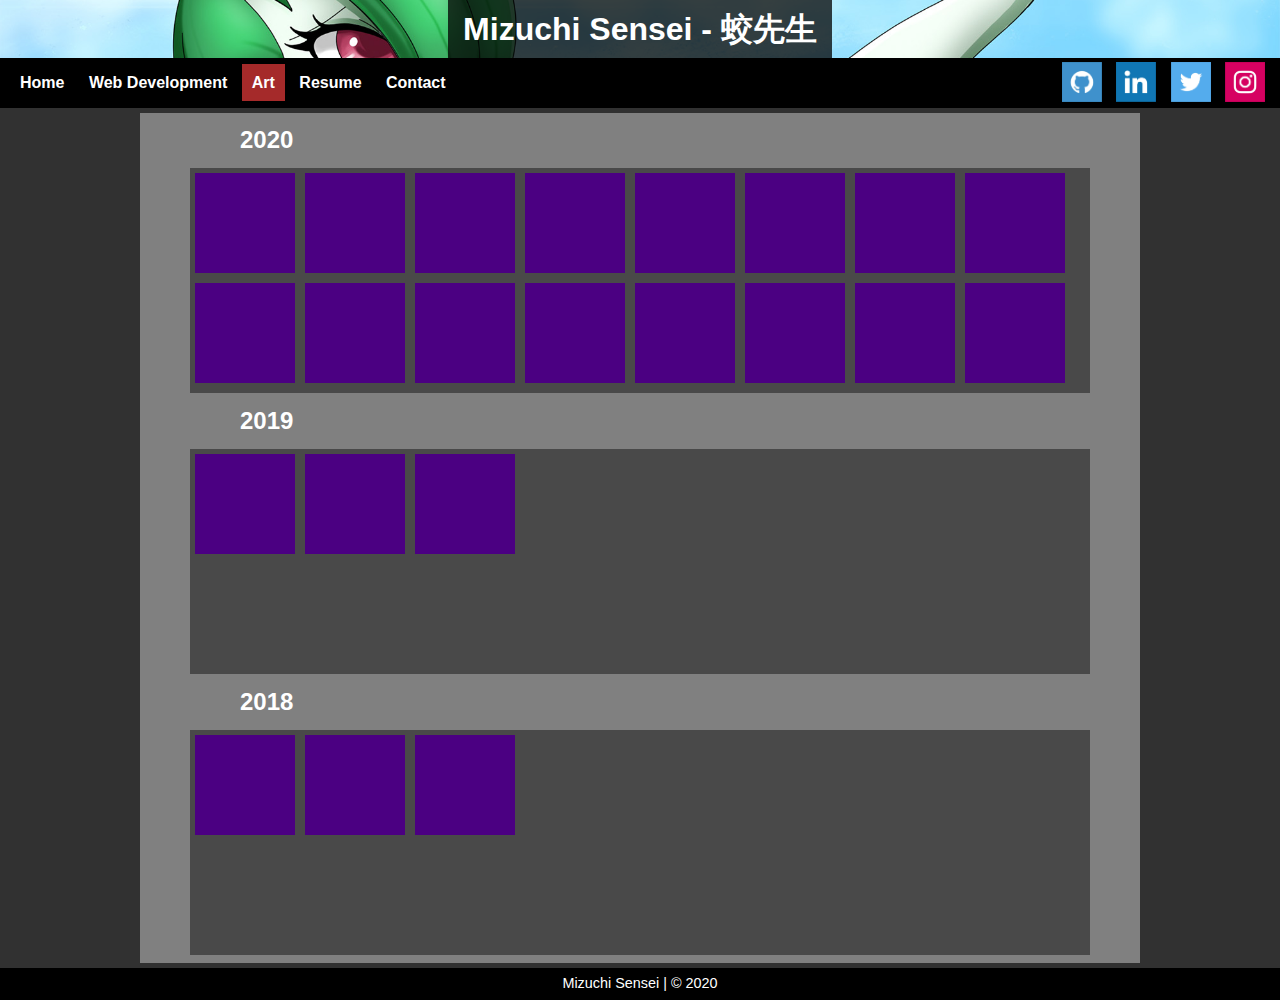
==== Art.html @ cc0ca54b "reordered CSS. Added Art page. Prototyping gallery" ====
<!DOCTYPE html>

<html>
    <head>
        <title>Mizuchi Sensei Portfolio</title>
        <link href="header.css" type="text/css" rel="stylesheet">
        <link href="Artstyle.css" type="text/css" rel="stylesheet">
        <link href="footer.css" type="text/css" rel="stylesheet">
        <meta name="viewport" content="width=device-width, initial-scale=1.0">
    </head>
    <body>
        <header>
            <h1>Mizuchi Sensei - 蛟先生</h1>
        </header>
        <nav> <!--Nav bar and social links-->
            <ul>
                <li><a href="./index.html">Home</a></li>
                <li><a href="#">Web Development</a></li>
                <li><a  class="active"  href="./Art.html">Art</a></li>
                <li><a href="#">Resume</a></li>
                <li><a href="./contact.html">Contact</a></li>
            </ul>
            <ul class="right">
                <li><a class="icon" href="#"><img id='img1'  src="./Icons/GitHubIcon.jpg"></a></li>
                <li><a class="icon" href="#"><img id='img1'  src="./Icons/linkdin.jpg"></a></li>
                <li><a class="icon" href="#"><img id='img1'  src="./Icons/twittericon.jpg"></a></li>
                <li><a class="icon" href="#"><img id='img1'  src="./Icons/InstaIcon.jpg"></a></li>

            </ul>
        </nav>
        <section class="flex1">
            <div>
            <h2>2020</h2>
                <div class="flex2" id="style1" >
                    <div id="imgHolder"></div>
                    <div id="imgHolder"></div>
                    <div id="imgHolder"></div>
                    <div id="imgHolder"></div>
                    <div id="imgHolder"></div>
                    <div id="imgHolder"></div>
                    <div id="imgHolder"></div>
                    <div id="imgHolder"></div>
                    <div id="imgHolder"></div>
                    <div id="imgHolder"></div>
                    <div id="imgHolder"></div>
                    <div id="imgHolder"></div>
                    <div id="imgHolder"></div>
                    <div id="imgHolder"></div>
                    <div id="imgHolder"></div>
                    <div id="imgHolder"></div>
                    <div id="imgHolder"></div>
                    <div id="imgHolder"></div>
                </div>
            </div>
            <div>
            <h2>2019</h2>
                <div class="flex2 style1">
                    <div id="imgHolder"></div>
                    <div id="imgHolder"></div>
                    <div id="imgHolder"></div>
                </div>
            </div>
            <h2>2018</h2>
            <div>
                <div class="flex2 style1">
                    <div id="imgHolder"></div>
                    <div id="imgHolder"></div>
                    <div id="imgHolder"></div>
                </div>
            </div>
        </section>
        <footer>Mizuchi Sensei | © 2020</footer>
    </body>
</html>
---- header.css ----
*{
    font-family: "Helvetica", "Arial", sans-serif;
    margin: 0;
    line-height: 1.5;
    color: white;
}

html{
    background-color: rgb(49, 49, 49);
}

/* header or banner */
header{
    background-image: url("./images/Gardevoir.jpg");
    background-size: cover;
    background-position-y: center;

}

header h1{
    background-color: rgba(0, 0, 0, 0.75);
    color: white;
    text-align: center;
    width: 30%;
    margin: 0 auto;
    padding:5px 0;
}

a{
    text-decoration: none;
}

/* nav bar */

nav{
    background-color: black;
    height: 50px;
    display: flex;
    align-items: center;
    flex-wrap: wrap;
}

nav ul{
    padding:0;
    padding-left: 10px;
}

nav ul li{
   list-style:none;
   display: inline-block;
}

nav ul li a{
    color: white;
    text-decoration: none;
    font-weight: 800;
    padding: 10px 10px;
}

nav ul li a:hover:not(.active){
    background-color: grey;
}

.active{
    background-color: brown;
}
.right{
    position: absolute;
    right:15px;
}

#img1{
    padding-top:5px;
    width: 40px;
    height: 40px;
}

.icon{
    padding:0;
    margin-bottom:10px;
    margin-left:10px;
    width: 40px;
    height: 40px;
}

.icon:hover:not(.active){
    background-color:black;
}

@media only screen and (max-width: 680px){

    .button{
        height:190px;
        width:400px;
        margin: 5px auto;
    }

    .BConatiner{
        flex-direction: column;
    }

    #WDbutton{
        background-position: -50px -50px;
    }

    #intro{
        height:300px;
    }

    footer{
        padding: 5px 0;
    }

    h1{
        font-size: 1.5rem;
    }

    .overlay{
        opacity: 1;
        background-color: rgba(0, 0, 0, 0);
    }

    .text{
        top: 26%;
        background-color: rgba(0, 0, 0, 0.70);

    }

    #img1{
        display:none;
    }

}

@media only screen and (max-width: 480px){
    h1{
        font-size: 1.2rem;
    }
    #eh{
        width:450px;
    }

    #eh p {
        font-weight: 500;
    }

    #logo{
        margin: 5px;
    }

    nav ul li a{
        font-weight: 500;
       
    }
}
---- Artstyle.css ----
h2{
    padding: 5px;
    padding-left: 10%;
}

.flex1{
    background-color: grey;
    height: 850px;
    width: 1000px;
    display: flex;
    flex-direction: column;
    justify-content: center;
    flex-wrap: nowrap;
    margin: 5px auto;
}

.flex2{
    background-color: rgb(73, 73, 73);
    height: 225px;
    width: 900px;
    display: flex;
    flex-wrap: wrap;
    align-items: flex-start;
    margin: 5px auto;
    overflow: scroll;
    overflow-x: hidden;
}

#imgHolder{
    background-color: indigo;
    width: 100px;
    height: 100px;
    margin: 5px;
}

#imgHolder:hover{
 border: 1px solid white;
 
}
---- footer.css ----
/* footer */
footer{
    position: relative;
    bottom: 0;
    left:0;
    width:100%;
    background-color: black;
    color: white;
    font-size: 0.9em;
    text-align: center;
    padding: 5px 0;
    margin: 0;
}
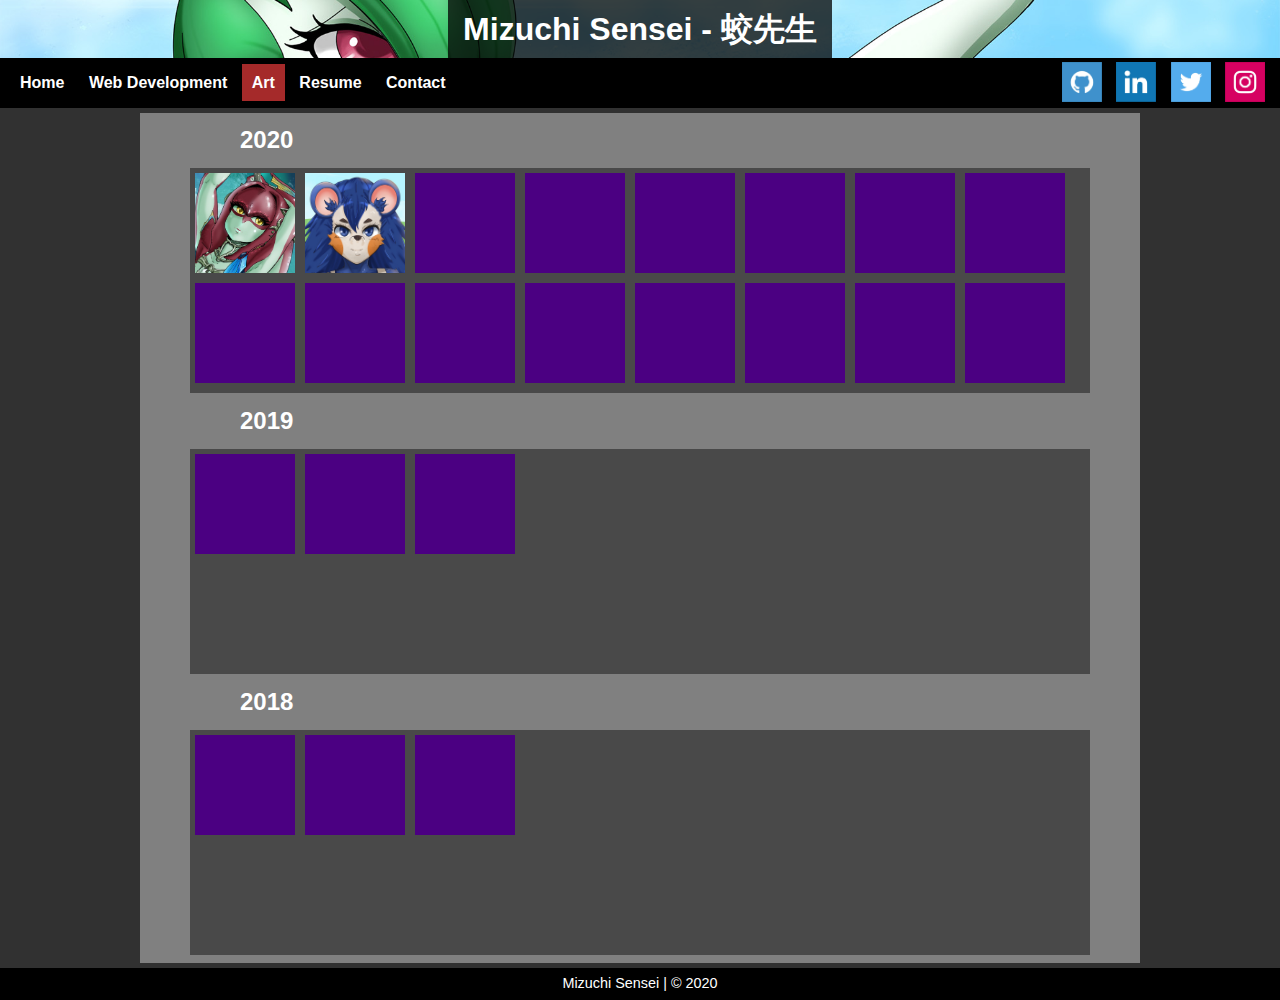
==== commit f0cd6571: "javascript. failed hover state. . ." ====
--- a/Art.html
+++ b/Art.html
@@ -3,9 +3,9 @@
 <html>
     <head>
         <title>Mizuchi Sensei Portfolio</title>
-        <link href="header.css" type="text/css" rel="stylesheet">
-        <link href="Artstyle.css" type="text/css" rel="stylesheet">
-        <link href="footer.css" type="text/css" rel="stylesheet">
+        <link href="./CSS/header.css" type="text/css" rel="stylesheet">
+        <link href="./CSS/Artstyle.css" type="text/css" rel="stylesheet">
+        <link href="./CSS/footer.css" type="text/css" rel="stylesheet">
         <meta name="viewport" content="width=device-width, initial-scale=1.0">
     </head>
     <body>
@@ -32,8 +32,8 @@
             <div>
             <h2>2020</h2>
                 <div class="flex2" id="style1" >
-                    <div id="imgHolder"></div>
-                    <div id="imgHolder"></div>
+                    <div id="imgHolder"><a href="./images/Mipharesized.jpg" target="_blank"><img id="imglink" src="./thumbnails/MiphaThumbnail.jpg" alt="idk"/></a></div>
+                    <div id="imgHolder"><a href="./images/MabelPantiesApronResized.jpg" target="_blank"><img id="imglink" src="./thumbnails/Mabelthumbnail.jpg" alt="idk"/></a></div>
                     <div id="imgHolder"></div>
                     <div id="imgHolder"></div>
                     <div id="imgHolder"></div>
--- a/CSS/header.css
+++ b/CSS/header.css
@@ -0,0 +1,155 @@
+*{
+    font-family: "Helvetica", "Arial", sans-serif;
+    margin: 0;
+    line-height: 1.5;
+    color: white;
+}
+
+html{
+    background-color: rgb(49, 49, 49);
+}
+
+/* header or banner */
+header{
+    background-image: url("../images/Gardevoir.jpg");
+    background-size: cover;
+    background-position-y: center;
+
+}
+
+header h1{
+    background-color: rgba(0, 0, 0, 0.75);
+    color: white;
+    text-align: center;
+    width: 30%;
+    margin: 0 auto;
+    padding:5px 0;
+}
+
+a{
+    text-decoration: none;
+}
+
+/* nav bar */
+
+nav{
+    background-color: black;
+    height: 50px;
+    display: flex;
+    align-items: center;
+    flex-wrap: wrap;
+}
+
+nav ul{
+    padding:0;
+    padding-left: 10px;
+}
+
+nav ul li{
+   list-style:none;
+   display: inline-block;
+}
+
+nav ul li a{
+    color: white;
+    text-decoration: none;
+    font-weight: 800;
+    padding: 10px 10px;
+}
+
+nav ul li a:hover:not(.active){
+    background-color: grey;
+}
+
+.active{
+    background-color: brown;
+}
+.right{
+    position: absolute;
+    right:15px;
+}
+
+#img1{
+    padding-top:5px;
+    width: 40px;
+    height: 40px;
+}
+
+.icon{
+    padding:0;
+    margin-bottom:10px;
+    margin-left:10px;
+    width: 40px;
+    height: 40px;
+}
+
+.icon:hover:not(.active){
+    background-color:black;
+}
+
+@media only screen and (max-width: 680px){
+
+    .button{
+        height:190px;
+        width:400px;
+        margin: 5px auto;
+    }
+
+    .BConatiner{
+        flex-direction: column;
+    }
+
+    #WDbutton{
+        background-position: -50px -50px;
+    }
+
+    #intro{
+        height:300px;
+    }
+
+    footer{
+        padding: 5px 0;
+    }
+
+    h1{
+        font-size: 1.5rem;
+    }
+
+    .overlay{
+        opacity: 1;
+        background-color: rgba(0, 0, 0, 0);
+    }
+
+    .text{
+        top: 26%;
+        background-color: rgba(0, 0, 0, 0.70);
+
+    }
+
+    #img1{
+        display:none;
+    }
+
+}
+
+@media only screen and (max-width: 480px){
+    h1{
+        font-size: 1.2rem;
+    }
+    #eh{
+        width:450px;
+    }
+
+    #eh p {
+        font-weight: 500;
+    }
+
+    #logo{
+        margin: 5px;
+    }
+
+    nav ul li a{
+        font-weight: 500;
+       
+    }
+}--- a/CSS/Artstyle.css
+++ b/CSS/Artstyle.css
@@ -0,0 +1,44 @@
+h2{
+    padding: 5px;
+    padding-left: 10%;
+}
+
+.flex1{
+    background-color: grey;
+    height: 850px;
+    width: 1000px;
+    display: flex;
+    flex-direction: column;
+    justify-content: center;
+    flex-wrap: nowrap;
+    margin: 5px auto;
+}
+
+.flex2{
+    background-color: rgb(73, 73, 73);
+    height: 225px;
+    width: 900px;
+    display: flex;
+    flex-wrap: wrap;
+    align-items: flex-start;
+    margin: 5px auto;
+    overflow: scroll;
+    overflow-x: hidden;
+}
+
+#imgHolder{
+    background-color: indigo;
+    width: 100px;
+    height: 100px;
+    margin: 5px;
+    box-sizing: border-box;
+}
+
+#imgHolder:hover{
+    border: 2px solid white;
+}
+
+#imglink{
+    width:100px;
+    height:100px;
+}
--- a/CSS/footer.css
+++ b/CSS/footer.css
@@ -0,0 +1,13 @@
+/* footer */
+footer{
+    position: relative;
+    bottom: 0;
+    left:0;
+    width:100%;
+    background-color: black;
+    color: white;
+    font-size: 0.9em;
+    text-align: center;
+    padding: 5px 0;
+    margin: 0;
+}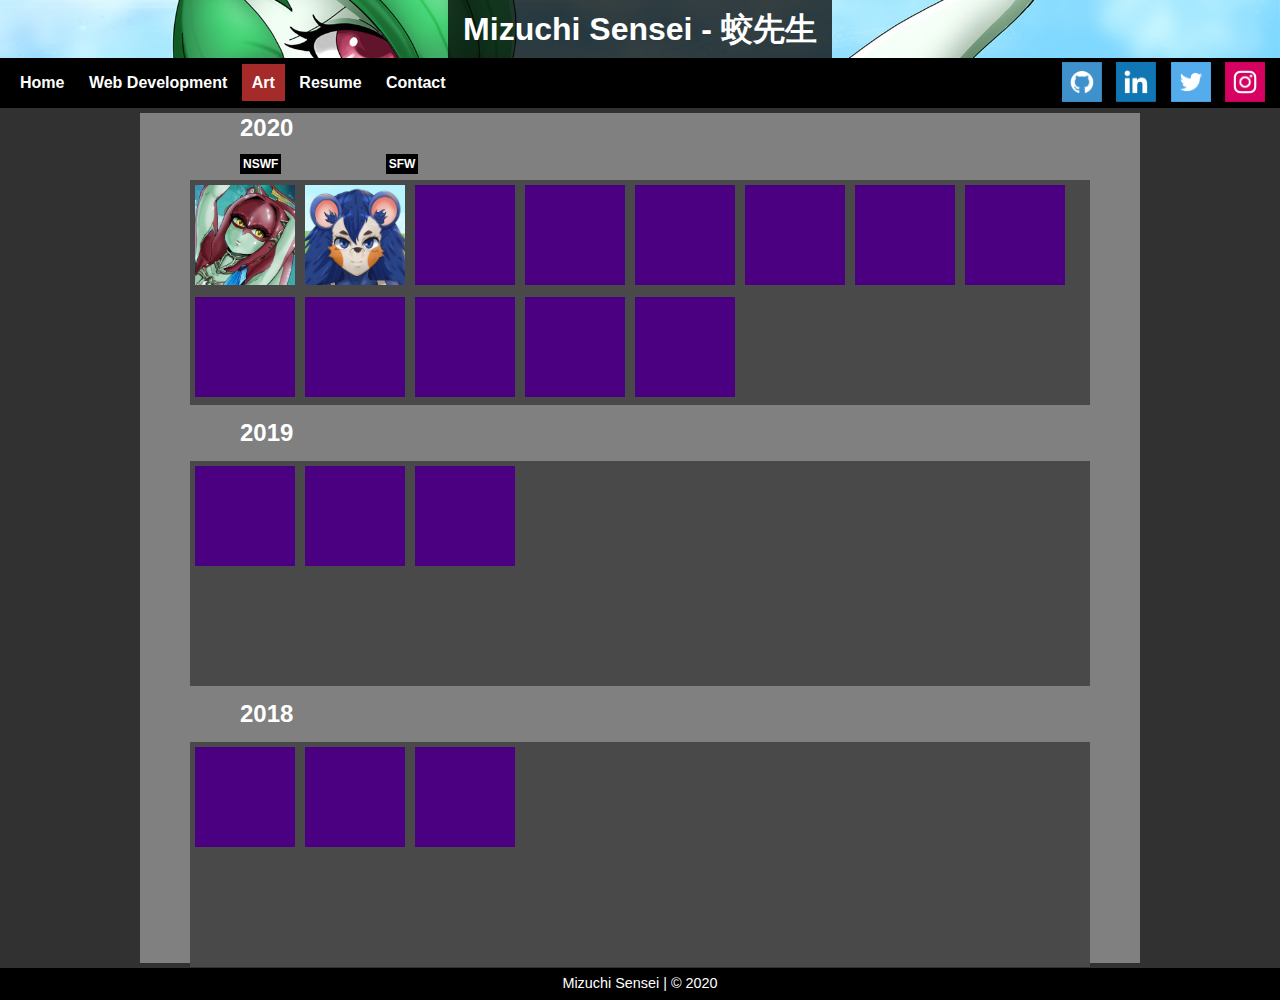
==== commit 531f3b90: "Added buttons that hide unhide NSFW art." ====
--- a/Art.html
+++ b/Art.html
@@ -31,21 +31,23 @@
         <section class="flex1">
             <div>
             <h2>2020</h2>
+            <h4 id="button1">NSWF</h4>
+            <h4 id="button2">SFW</h4>
                 <div class="flex2" id="style1" >
                     <div id="imgHolder"><a href="./images/Mipharesized.jpg" target="_blank"><img id="imglink" src="./thumbnails/MiphaThumbnail.jpg" alt="idk"/></a></div>
                     <div id="imgHolder"><a href="./images/MabelPantiesApronResized.jpg" target="_blank"><img id="imglink" src="./thumbnails/Mabelthumbnail.jpg" alt="idk"/></a></div>
+                    <div class="imgHolder2"></div>
+                    <div id="imgHolder"></div>
+                    <div class="imgHolder2"></div>
                     <div id="imgHolder"></div>
                     <div id="imgHolder"></div>
+                    <div class="imgHolder2"></div>
                     <div id="imgHolder"></div>
                     <div id="imgHolder"></div>
+                    <div class="imgHolder2"></div>
                     <div id="imgHolder"></div>
                     <div id="imgHolder"></div>
-                    <div id="imgHolder"></div>
-                    <div id="imgHolder"></div>
-                    <div id="imgHolder"></div>
-                    <div id="imgHolder"></div>
-                    <div id="imgHolder"></div>
-                    <div id="imgHolder"></div>
+                    <div class="imgHolder2"></div>
                     <div id="imgHolder"></div>
                     <div id="imgHolder"></div>
                     <div id="imgHolder"></div>
@@ -69,6 +71,7 @@
                 </div>
             </div>
         </section>
+        <script src='./Java/artpage.js' type='text/Javascript'></script>
         <footer>Mizuchi Sensei | © 2020</footer>
     </body>
 </html>--- a/CSS/Artstyle.css
+++ b/CSS/Artstyle.css
@@ -1,6 +1,15 @@
 h2{
     padding: 5px;
     padding-left: 10%;
+}
+
+h4{
+    padding:3px;
+    margin-left:10%;
+    font-size: 0.75rem;
+    background-color: black;
+    cursor: pointer;
+    display: inline;
 }
 
 .flex1{
@@ -34,11 +43,21 @@
     box-sizing: border-box;
 }
 
-#imgHolder:hover{
-    border: 2px solid white;
+.imgHolder2{
+    background-color: red;
+    width: 100px;
+    height: 100px;
+    margin: 5px;
+    box-sizing: border-box;
+    display: block;
 }
 
 #imglink{
     width:100px;
     height:100px;
+    box-sizing: border-box;
 }
+
+#imglink:hover {
+    border: 2px solid white;
+}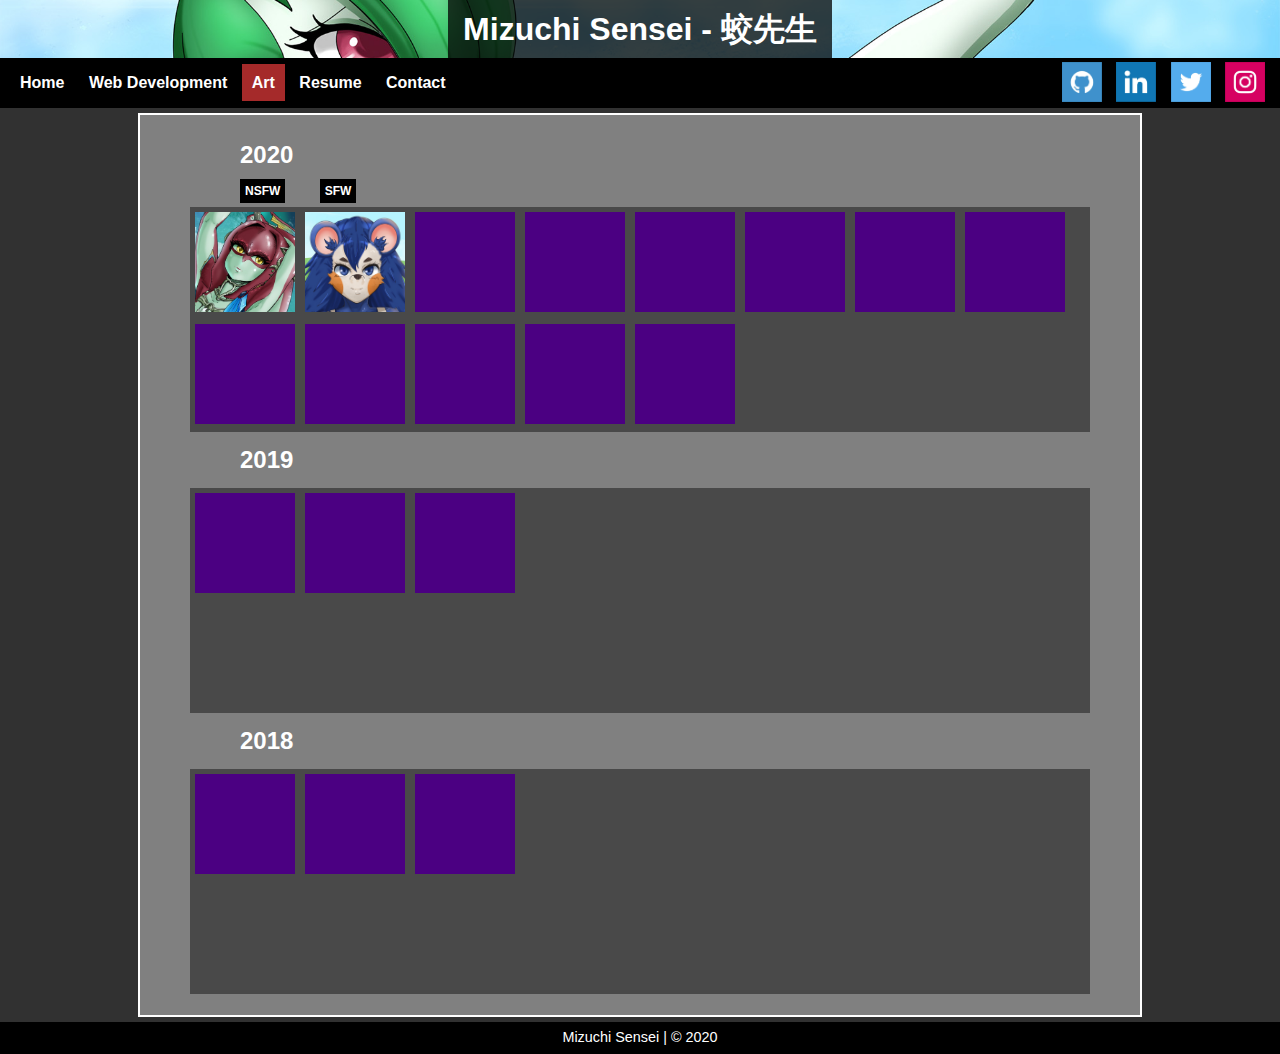
==== commit 20b65f4a: "hoverstate on buttons, bug fixes, nsfw tiles fix." ====
--- a/Art.html
+++ b/Art.html
@@ -31,12 +31,12 @@
         <section class="flex1">
             <div>
             <h2>2020</h2>
-            <h4 id="button1">NSWF</h4>
+            <h4 id="button1">NSFW</h4>
             <h4 id="button2">SFW</h4>
                 <div class="flex2" id="style1" >
                     <div id="imgHolder"><a href="./images/Mipharesized.jpg" target="_blank"><img id="imglink" src="./thumbnails/MiphaThumbnail.jpg" alt="idk"/></a></div>
                     <div id="imgHolder"><a href="./images/MabelPantiesApronResized.jpg" target="_blank"><img id="imglink" src="./thumbnails/Mabelthumbnail.jpg" alt="idk"/></a></div>
-                    <div class="imgHolder2"></div>
+                    <div class="imgHolder2"><div class = 'text'>+18</div></div>
                     <div id="imgHolder"></div>
                     <div class="imgHolder2"></div>
                     <div id="imgHolder"></div>
@@ -58,7 +58,9 @@
             <h2>2019</h2>
                 <div class="flex2 style1">
                     <div id="imgHolder"></div>
+                    <div class="imgHolder2"></div>
                     <div id="imgHolder"></div>
+                    <div class="imgHolder2"></div>
                     <div id="imgHolder"></div>
                 </div>
             </div>
@@ -66,6 +68,7 @@
             <div>
                 <div class="flex2 style1">
                     <div id="imgHolder"></div>
+                    <div class="imgHolder2"></div>
                     <div id="imgHolder"></div>
                     <div id="imgHolder"></div>
                 </div>
--- a/CSS/Artstyle.css
+++ b/CSS/Artstyle.css
@@ -3,8 +3,8 @@
     padding-left: 10%;
 }
 
-h4{
-    padding:3px;
+#button1{
+    padding:5px;
     margin-left:10%;
     font-size: 0.75rem;
     background-color: black;
@@ -12,15 +12,38 @@
     display: inline;
 }
 
+#button2{
+    padding:5px;
+    margin-left:3%;
+    font-size: 0.75rem;
+    background-color: black;
+    cursor: pointer;
+    display: inline;
+}
+
+#button1:hover, #button2:hover{
+    background-color: brown;
+}
+
+.text{
+    position: relative;
+    z-index: 1;
+    top: 3px;
+    left: 3px;
+    font-weight: 700;
+    color: brown;
+}
+
 .flex1{
     background-color: grey;
-    height: 850px;
+    height: 900px;
     width: 1000px;
     display: flex;
     flex-direction: column;
     justify-content: center;
     flex-wrap: nowrap;
     margin: 5px auto;
+    border: 2px solid white;
 }
 
 .flex2{
@@ -44,12 +67,10 @@
 }
 
 .imgHolder2{
-    background-color: red;
+    background-color: white;
     width: 100px;
     height: 100px;
     margin: 5px;
-    box-sizing: border-box;
-    display: block;
 }
 
 #imglink{
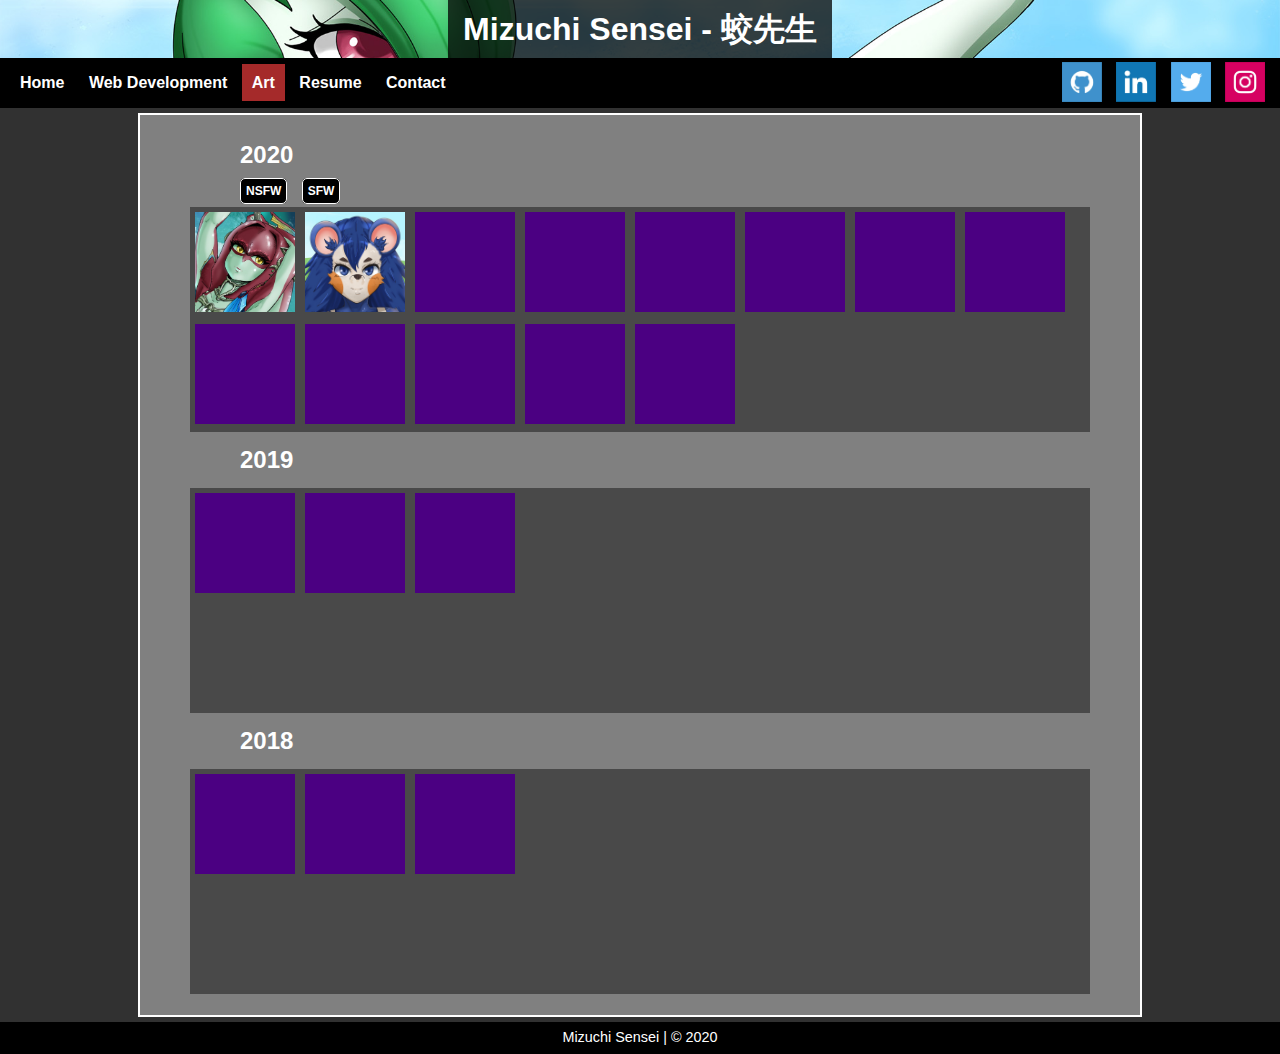
==== commit d795fc3a: "refinning thumbnails. and buttons." ====
--- a/Art.html
+++ b/Art.html
@@ -36,9 +36,9 @@
                 <div class="flex2" id="style1" >
                     <div id="imgHolder"><a href="./images/Mipharesized.jpg" target="_blank"><img id="imglink" src="./thumbnails/MiphaThumbnail.jpg" alt="idk"/></a></div>
                     <div id="imgHolder"><a href="./images/MabelPantiesApronResized.jpg" target="_blank"><img id="imglink" src="./thumbnails/Mabelthumbnail.jpg" alt="idk"/></a></div>
-                    <div class="imgHolder2"><div class = 'text'>+18</div></div>
+                    <div class="imgHolder2"><a href="./images/MabelNakedResized.jpg" target="_blank"><img id="imglink" src="./thumbnails/Mabelthumbnail.jpg" alt="idk"/></a><div class = 'overlay'>R-18</div></div>
                     <div id="imgHolder"></div>
-                    <div class="imgHolder2"></div>
+                    <div class="imgHolder2"><div class = 'overlay'>R-18</div></div>
                     <div id="imgHolder"></div>
                     <div id="imgHolder"></div>
                     <div class="imgHolder2"></div>
--- a/CSS/Artstyle.css
+++ b/CSS/Artstyle.css
@@ -8,15 +8,19 @@
     margin-left:10%;
     font-size: 0.75rem;
     background-color: black;
+    border:1px solid white;
+    border-radius: 5px;
     cursor: pointer;
     display: inline;
 }
 
 #button2{
     padding:5px;
-    margin-left:3%;
+    margin-left:1%;
     font-size: 0.75rem;
     background-color: black;
+    border:1px solid white;
+    border-radius: 5px;
     cursor: pointer;
     display: inline;
 }
@@ -60,6 +64,7 @@
 
 #imgHolder{
     background-color: indigo;
+    position: relative;
     width: 100px;
     height: 100px;
     margin: 5px;
@@ -68,6 +73,7 @@
 
 .imgHolder2{
     background-color: white;
+    position: relative;
     width: 100px;
     height: 100px;
     margin: 5px;
@@ -77,8 +83,21 @@
     width:100px;
     height:100px;
     box-sizing: border-box;
+    display:block;
 }
 
 #imglink:hover {
     border: 2px solid white;
+}
+
+.overlay{
+    position: absolute;
+    bottom:0;
+    background: rgb(200, 0, 0);
+    background: rgba(200, 0, 0, 0.5); /* Black see-through */
+    color: #fff;
+    width: 100px;
+    opacity:1;
+    font-size: 15px;
+    text-align: center;
 }